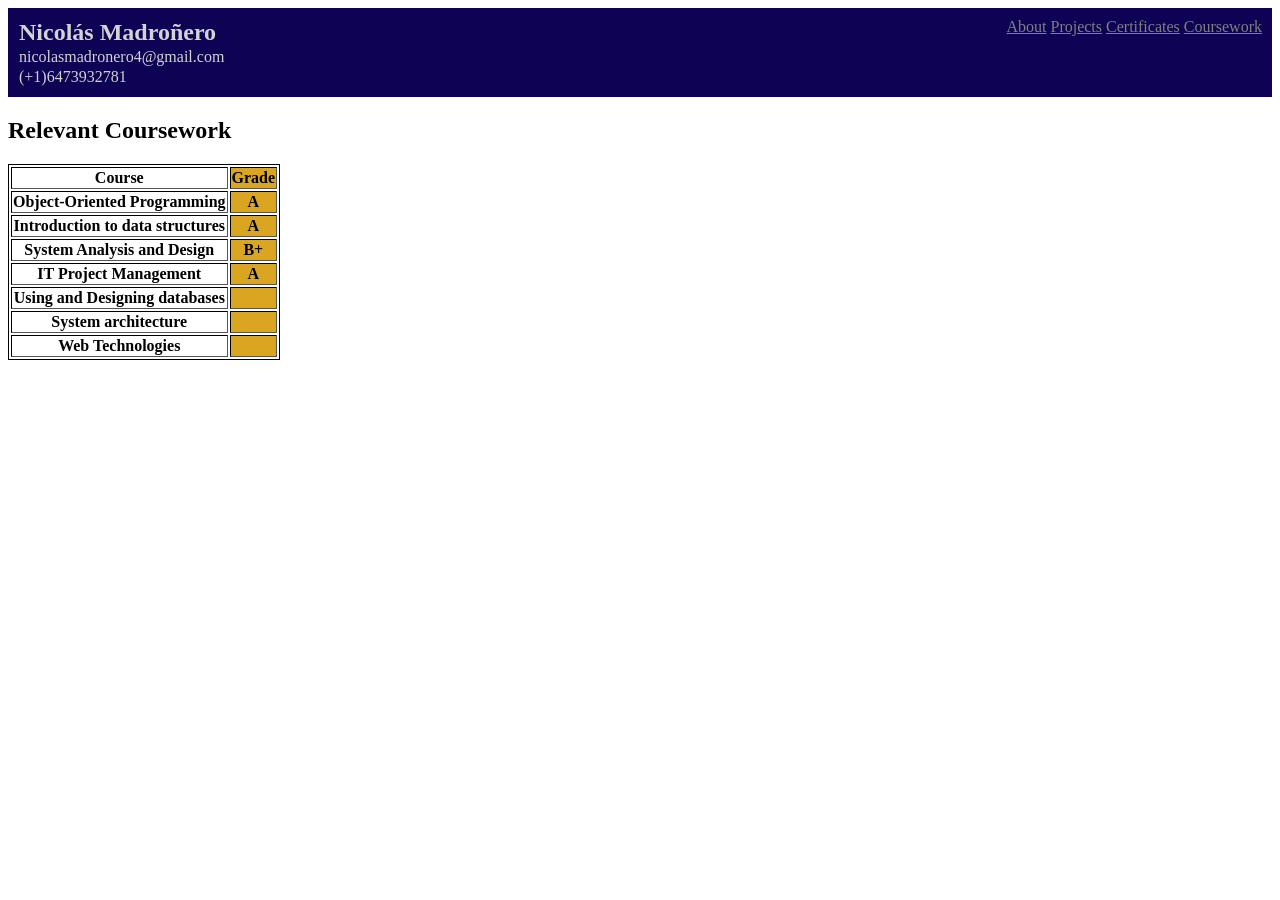
==== coursework.html @ f6b93366 "Table added" ====
<!DOCTYPE html>
<html>
    <head>
        <title>Nicolas Madronero COursework in York Univeristy</title>
        <link rel="stylesheet" type="text/css" href="custom.css">
        <script src="code.js"></script>
    </head>
    <body>
        <nav class = "container">
            <div class = "personalinfo">
                <h1 >Nicolás Madroñero</h1>
                <p>nicolasmadronero4@gmail.com</p>
                <p> (+1)6473932781</p>
            </div>
            <div class = "menu" >
                <a href = "index.html" onmouseover = "cca()" onmouseout = "rca()" id = "optA">About</a>
                <a href = "projects.html" onmouseover = "ccb()" onmouseout = "rcb()" id = "optB">Projects</a>
                <a href = "#certificates" onclick = "commingsoon()" onmouseover = "ccc()" onmouseout = "rcc()" id = "optC">Certificates</a>
                <a href = "coursework.html" onclick = "commingsoon()" onmouseover = "ccd()" onmouseout = "rcd()" id = "optD">Coursework</a>
             </div>
        </nav>
        <section id = "coursework">
        <h2>
            Relevant Coursework
        </h2>
        <section>
        <table border = "1" >
            
            <colgroup>
                <col class = "details" span = "1"/>
                <col class = "grade"/>
            </colgroup>
            <tr>
                <th>Course</th>
                <th>Grade</th>
            </tr>

            <tr>
                <th>Object-Oriented Programming</th>   
                <th>A</th>
            </tr>

            <tr>
                <th>Introduction to data structures</th>
                <th>A</th>
            </tr>


            <tr>
                <th>System Analysis and Design</th>
                <th>B+</th>
            </tr>

            <tr>
                <th>IT Project Management</th>
                <th>A</th>
            </tr>

            <tr>
                <th>Using and Designing databases</th>
                <th> </th>
            </tr>

            <tr>
                <th>System architecture</th>
                <th> </th>
            </tr>

            <tr>
                <th>Web Technologies</th>
                <th> </th> 
            </tr>


        </table>
        </section>
    </body>
</html>
---- custom.css ----
/*Navigation bar*/
.container{background-color: rgb(13, 2, 84); display:flex; justify-content: space-between;  padding: 10px;}
.personalinfo{display: flex; flex-direction: column;}
.personalinfo h1{margin: 1px; color: lightgrey;}
.personalinfo p{margin: 1px; color: lightgrey;}
.menu{float: right; color: grey;}
.menu a{color: grey;}

/*About*/
#aboutblock{float: left;}

/*Skills*/
.s_container{display:flex; justify-content: space-between; padding: 0; margin:0}
.s_list{float: left;}


/*Recommendations*/
#rform{display:flex;justify-content: center; align-items:center;}
#namebox{border-radius: 10px }
#recommendationbox{border-radius:10px}
button{border-radius:10px}

.imagebox{
    display:flex; 
    flex-wrap: wrap; 
    justify-content: flex-start;
    flex-direction: row;
    padding: 1px;
    margin: 1px;

}

.pythonlogo{
    display: flex;
    float: right;
}

.logocontainer{
  display: flex;
  flex-direction: column;
  align-items: center;
  margin: 5px;
  text-align: center;
  font-size: 12px;
}

.logo{
 margin: 1px; 
 border-radius: 2px;
}


#google1{
    width: 60px; 
    height: 40px
}

#ibm{
    width: 70px; 
    height: 50px
}

section table col.grade{
    background-color: goldenrod;
}



section table{
    border:1px solid black;
}
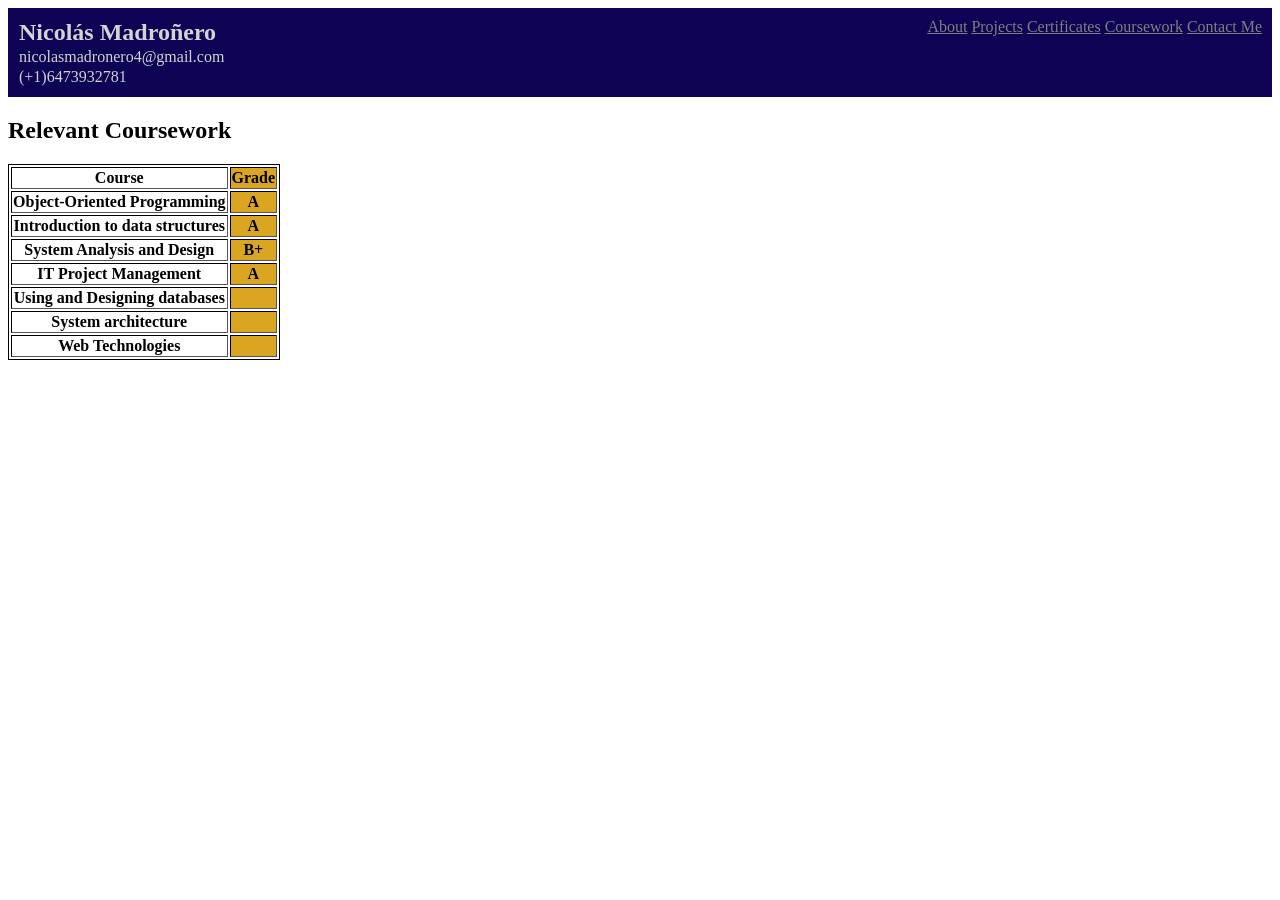
==== commit eeb1b2a1: "Menu has been updated for having a reference to the about me section" ====
--- a/coursework.html
+++ b/coursework.html
@@ -7,16 +7,21 @@
     </head>
     <body>
         <nav class = "container">
-            <div class = "personalinfo">
-                <h1 >Nicolás Madroñero</h1>
-                <p>nicolasmadronero4@gmail.com</p>
-                <p> (+1)6473932781</p>
-            </div>
-            <div class = "menu" >
+    <div class = "personalinfo">
+    
+        <h1 >Nicolás Madroñero</h1>
+        <p>
+          nicolasmadronero4@gmail.com
+          </p>
+        <p> (+1)6473932781
+        </p>
+        </div>
+        <div class = "menu" >
                 <a href = "index.html" onmouseover = "cca()" onmouseout = "rca()" id = "optA">About</a>
                 <a href = "projects.html" onmouseover = "ccb()" onmouseout = "rcb()" id = "optB">Projects</a>
-                <a href = "#certificates" onclick = "commingsoon()" onmouseover = "ccc()" onmouseout = "rcc()" id = "optC">Certificates</a>
-                <a href = "coursework.html" onclick = "commingsoon()" onmouseover = "ccd()" onmouseout = "rcd()" id = "optD">Coursework</a>
+                <a href = "#certificates"  onclick = "commingsoon()" onmouseover = "ccc()" onmouseout = "rcc()" id = "optC">Certificates</a>
+                <a href = "coursework.html" onmouseover = "ccd()" onmouseout = "rcd()" id = "optD">Coursework</a>
+                <a href = "#Form"  onclick = "commingsoon()" onmouseover = "cce()" onmouseout = "rce()" id = "optE">Contact Me</a>
              </div>
         </nav>
         <section id = "coursework">
